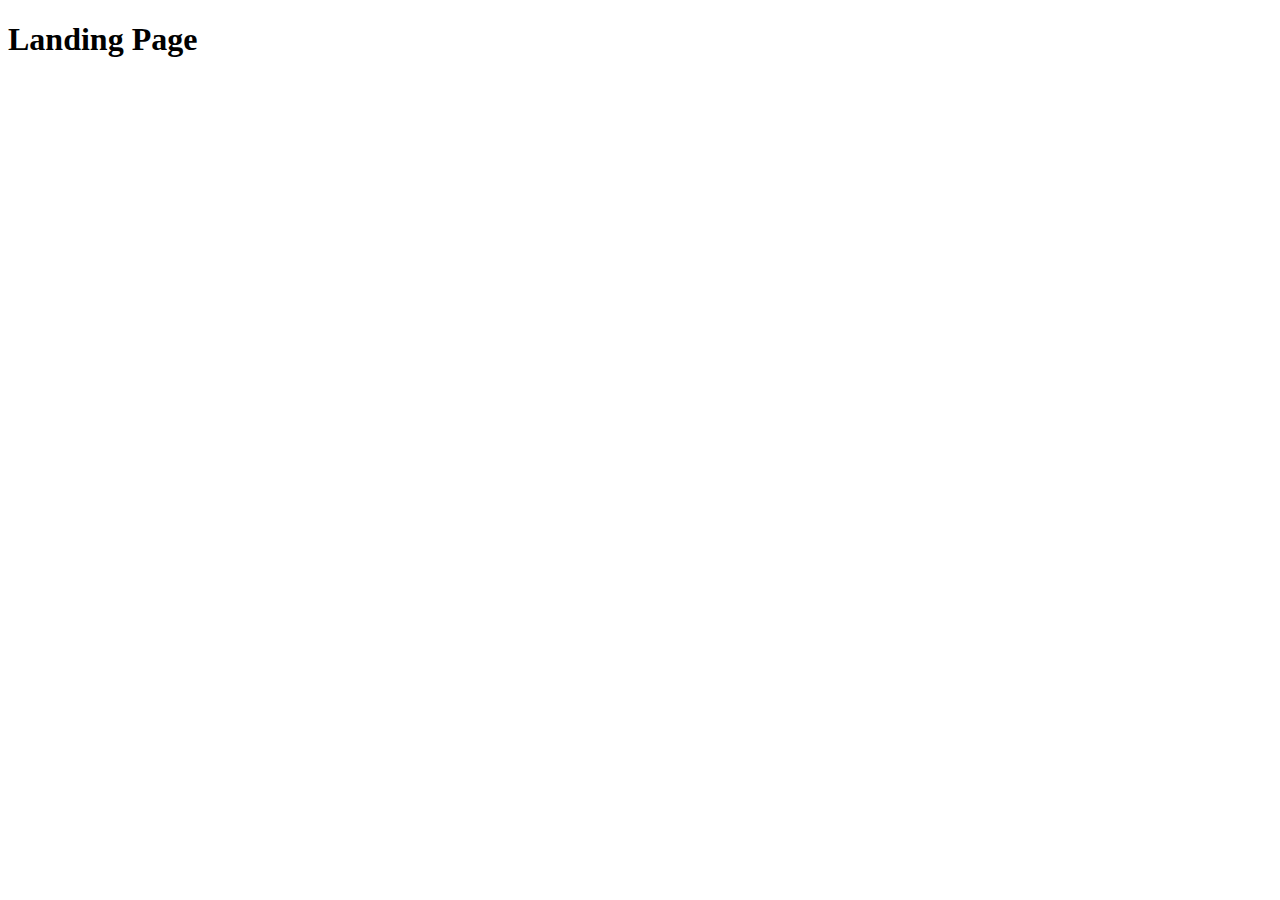
==== src/index.html @ 921c3212 "Initial commit" ====
<!DOCTYPE html>
<html lang="en">
  <head>
    <meta charset="UTF-8">
    <meta name="viewport" content="width=device-width, initial-scale=1.0">
    <title>Miami</title>
    <link rel="stylesheet" href="./styles/main.scss">
    <script src="scripts/main.js" defer></script>
  </head>
  <body>
    <h1>Landing Page</h1>
  </body>
</html>
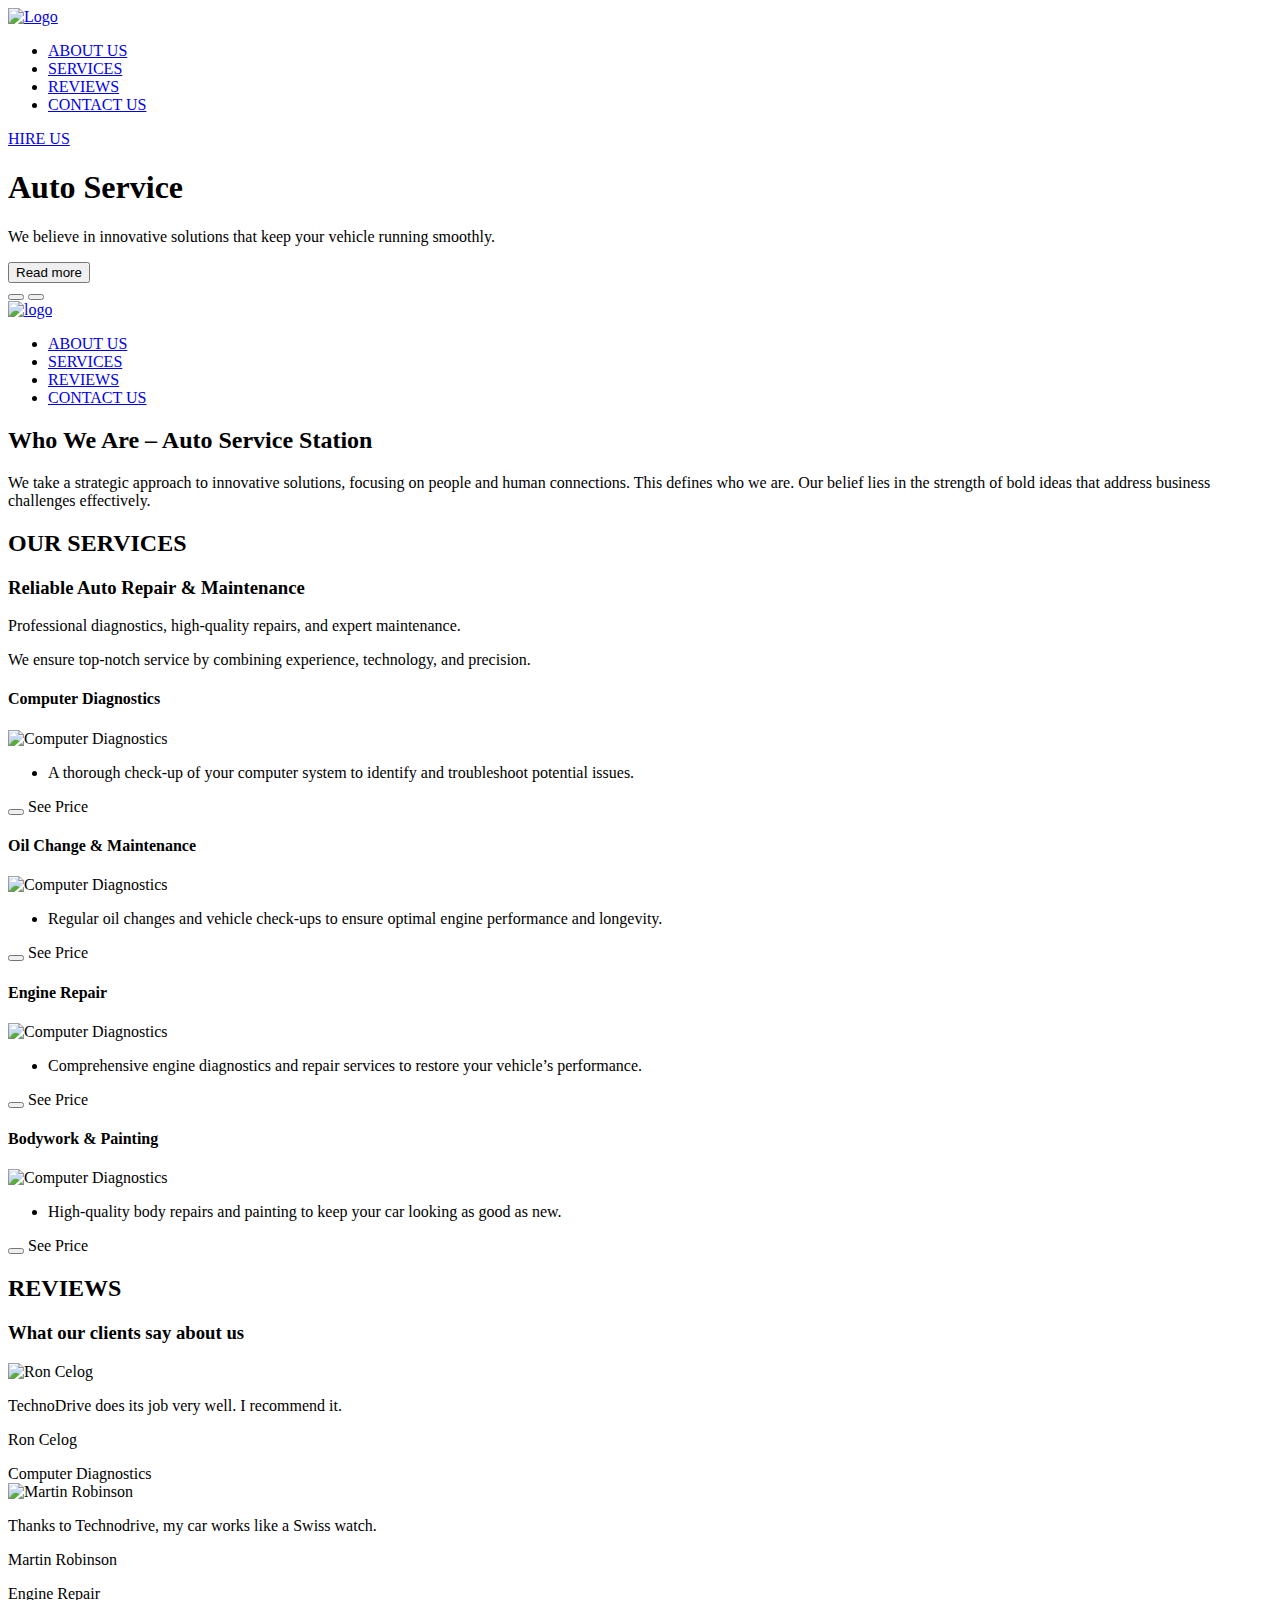
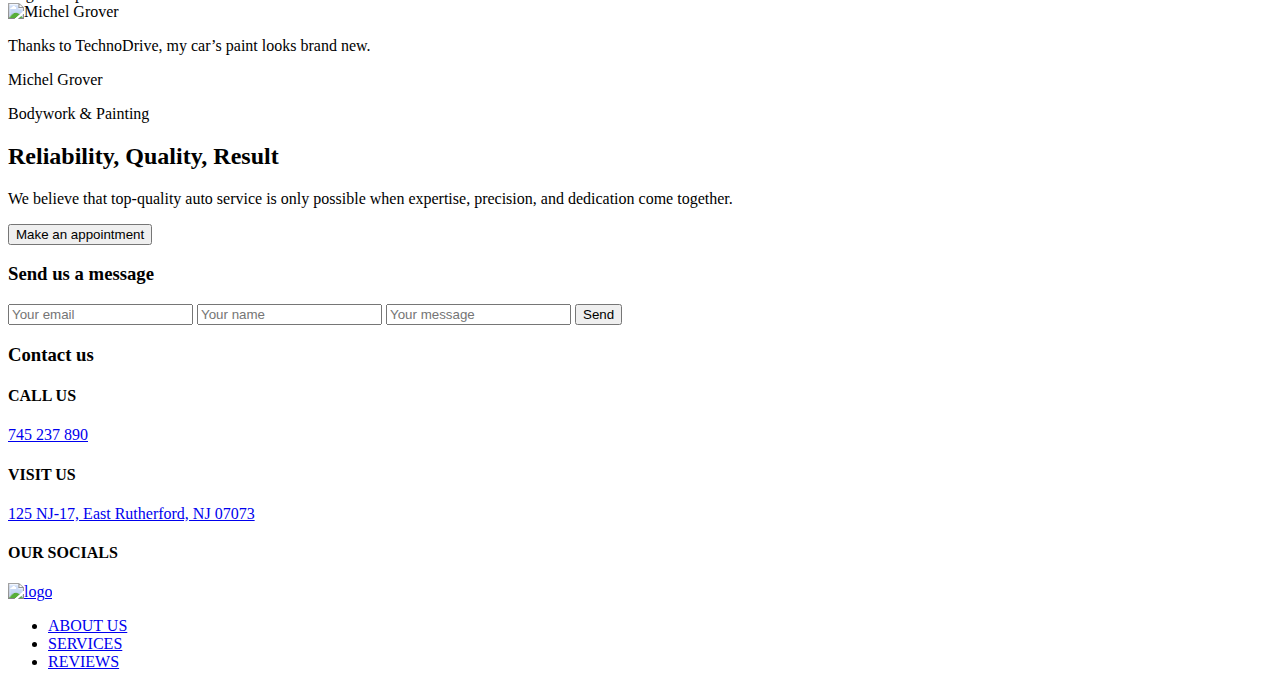
==== commit 9a7a015a: "Ready Landing" ====
--- a/src/index.html
+++ b/src/index.html
@@ -1,13 +1,374 @@
-<!DOCTYPE html>
-<html lang="en">
+<!doctype html>
+<html lang="en" class="page">
   <head>
-    <meta charset="UTF-8">
-    <meta name="viewport" content="width=device-width, initial-scale=1.0">
-    <title>Miami</title>
-    <link rel="stylesheet" href="./styles/main.scss">
-    <script src="scripts/main.js" defer></script>
+    <meta charset="UTF-8" />
+    <meta name="viewport" content="width=device-width, initial-scale=1.0" />
+    <title>Techn0Drive</title>
+
+    <link rel="icon" href="images/favicon-32x32.png" type="image/png" />
+
+    <link rel="stylesheet" href="./styles/main.scss" />
+
+    <link rel="preconnect" href="https://fonts.googleapis.com" />
+
+    <link rel="preconnect" href="https://fonts.gstatic.com" />
+
+    <link
+      href="https://fonts.googleapis.com/css2?family=Open+Sans:ital,wght@0,300..800;1,300..800&family=Poppins:ital,wght@0,100;0,200;0,300;0,400;0,500;0,600;0,700;0,800;0,900;1,100;1,200;1,300;1,400;1,500;1,600;1,700;1,800;1,900&display=swap"
+      rel="stylesheet" />
+
+    <script src="scripts/main.js" defer>
+
+    </script>
   </head>
-  <body>
-    <h1>Landing Page</h1>
+
+  <body class="page__body">
+    <header class="header">
+      <div class="max-width-container">
+        <section class="header__top">
+          <div class="top-bar">
+            <div class="top-bar__top-container">
+              <a href="https://www.technodrive.ua/" class="top-bar__logo" target="_blank">
+                <img src="images/logo/logo.svg" alt="Logo" />
+              </a>
+              <div class="theme-switcher top-bar__theme-switcher"></div>
+              <a class="top-bar__burger icon icon--menu"></a>
+            </div>
+            <nav class="nav top-bar__nav">
+              <ul class="nav__list">
+                <li class="nav__item">
+                  <a class="nav__link word-link" href="#about-us">
+                    ABOUT US
+                  </a>
+                </li>
+                <li class="nav__item">
+                  <a class="nav__link word-link" href="#services">
+                    SERVICES
+                  </a>
+                </li>
+                <li class="nav__item">
+                  <a class="nav__link word-link" href="#reviews">
+                    REVIEWS
+                  </a>
+                </li>
+                <li class="nav__item">
+                  <a class="nav__link word-link" href="#contact-us">
+                    CONTACT US
+                  </a>
+                </li>
+              </ul>
+            </nav>
+            <a href="#contact-us" class="word-link top-bar__hire-us">
+              HIRE US
+            </a>
+          </div>
+        </section>
+        <div class="header__content">
+          <h1 class="header__title">Auto Service</h1>
+          <p class="header__text">
+            We believe in innovative solutions that keep your vehicle running smoothly.
+          </p>
+          <a href="#about-us">
+            <button class="header__button button">Read more</button>
+          </a>
+        </div>
+
+        <div class="header__slider">
+          <div class="slider-text">
+            <div class="slider-text__controls">
+              <button class="icon icon--arrow-l"></button>
+              <button class="icon icon--arrow-r"></button>
+            </div>
+          </div>
+          <div class="slider slider--1"></div>
+          <div class="slider slider--2"></div>
+          <div class="slider slider--3"></div>
+        </div>
+      </div>
+
+    </header>
+    <aside class="menu" id="menu">
+      <div class="container">
+        <div class="top-bar top-bar--menu">
+          <a href="https://www.technodrive.ua/" class="top-bar__logo" target="_blank">
+            <img src="images/logo/logo.svg" alt="logo" />
+          </a>
+          <a class="icon icon--close"></a>
+        </div>
+        <nav class="nav nav--menu">
+          <ul class="nav__list nav__list--menu">
+            <li class="nav__item nav__item--menu">
+              <a class="nav__link word-link nav__link--menu" href="#about-us">
+                ABOUT US
+              </a>
+            </li>
+            <li class="nav__item nav__item--menu">
+              <a class="nav__link word-link nav__link--menu" href="#services">
+                SERVICES
+              </a>
+            </li>
+            <li class="nav__item nav__item--menu">
+              <a class="nav__link word-link nav__link--menu" href="#reviews">
+                REVIEWS
+              </a>
+            </li>
+            <li class="nav__item nav__item--menu">
+              <a class="nav__link word-link nav__link--menu" href="#contact-us">
+                CONTACT US
+              </a>
+            </li>
+          </ul>
+        </nav>
+      </div>
+    </aside>
+
+    <section class="about-us" id="about-us">
+      <div class="container">
+        <h2 class="about-us__title">Who We Are – Auto Service Station</h2>
+        <p class="about-us__text">
+          We take a strategic approach to innovative solutions, focusing on people and human connections.
+          This defines who we are. Our belief lies in the strength of bold ideas that address business
+          challenges effectively.
+        </p>
+      </div>
+    </section>
+
+    <section class="services" id="services">
+      <div class="container services__container">
+        <div class="services-description">
+          <h2 class="services-description__title">OUR SERVICES</h2>
+          <h3 class="services-description__subtitle">
+            Reliable Auto Repair & Maintenance
+          </h3>
+          <p class="services-description__p services-description__p--1">
+            Professional diagnostics, high-quality repairs, and expert maintenance.
+          </p>
+          <p class="services-description__p services-description__p--2">
+            We ensure top-notch service by combining experience, technology, and precision.
+          </p>
+        </div>
+        <div class="services-cards">
+          <div class="services-card services-card--1">
+            <h4 class="services-card__number services-card__number--1">Computer Diagnostics</h4>
+            <img src="images/services/services1.jpg" alt="Computer Diagnostics" class="services-card__photo">
+            <ul class="services-card__list">
+              <li class="services-card__item">A thorough check-up of your computer system to identify and troubleshoot potential issues.</li>
+            </ul>
+            <a class="services-card__link">
+              <button
+                class="services-card__button services-card__button--1"
+              ></button>
+              <span class="services-card__word">See Price</span>
+            </a>
+          </div>
+          <div class="services-card services-card--2">
+            <h4 class="services-card__number services-card__number--2">Oil Change & Maintenance</h4>
+            <img src="images/services/services2.jpg" alt="Computer Diagnostics" class="services-card__photo">
+            <ul class="services-card__list">
+              <li class="services-card__item">Regular oil changes and vehicle check-ups to ensure optimal engine performance and longevity.</li>
+            </ul>
+            <a class="services-card__link">
+              <button
+                class="services-card__button services-card__button--1"
+              ></button>
+              <span class="services-card__word">See Price</span>
+            </a>
+          </div>
+          <div class="services-card services-card--3">
+            <h4 class="services-card__number services-card__number--3">Engine Repair</h4>
+            <img src="images/services/services3.jpg" alt="Computer Diagnostics" class="services-card__photo">
+            <ul class="services-card__list">
+              <li class="services-card__item">Comprehensive engine diagnostics and repair services to restore your vehicle’s performance.</li>
+            </ul>
+            <a class="services-card__link">
+              <button
+                class="services-card__button services-card__button--1"
+              ></button>
+              <span class="services-card__word">See Price</span>
+            </a>
+          </div>
+          <div class="services-card services-card--4">
+            <h4 class="services-card__number services-card__number--4">Bodywork & Painting</h4>
+            <img src="images/services/services4.jpg" alt="Computer Diagnostics" class="services-card__photo">
+            <ul class="services-card__list">
+              <li class="services-card__item">High-quality body repairs and painting to keep your car looking as good as new.</li>
+            </ul>
+            <a class="services-card__link">
+              <button
+                class="services-card__button services-card__button--1"
+              ></button>
+              <span class="services-card__word">See Price</span>
+            </a>
+          </div>
+        </div>
+      </div>
+    </section>
+
+    <section class="reviews" id="reviews">
+      <div class="container">
+        <h2 class="reviews__title">REVIEWS</h2>
+        <h3 class="reviews__subtitle">What our clients say about us</h3>
+        <div class="reviews-cards">
+          <div class="reviews-card">
+            <div class="reviews-card__background">
+              <div
+                class="reviews-card__rectangle reviews-card__rectangle--1 reviews-card__rectangle--color-1">
+              </div>
+              <img src="images/reviews/reviews1.png" alt="Ron Celog" class="reviews-card__photo" />
+              <div
+                class="reviews-card__rectangle reviews-card__rectangle--2 reviews-card__rectangle--color-1">
+              </div>
+            </div>
+            <div class="reviews-card__content-container">
+              <div class="reviews-card__text-content">
+                <div class="reviews-card__apost reviews-card__apost--1"></div>
+                <p class="reviews-card__text">
+                  TechnoDrive does its job very well. I recommend it.
+                </p>
+              </div>
+              <div class="reviews-card__bottom">
+                <p class="reviews-card__name">Ron Celog</p>
+                <span class="reviews-card__subtitle">
+                  Computer Diagnostics
+                </span>
+              </div>
+            </div>
+          </div>
+          <div class="reviews-card">
+            <div class="reviews-card__background">
+              <div
+                class="reviews-card__rectangle reviews-card__rectangle--1 reviews-card__rectangle--color-2">
+              </div>
+              <img src="images/reviews/reviews2.png" alt="Martin Robinson" class="reviews-card__photo" />
+              <div
+                class="reviews-card__rectangle reviews-card__rectangle--2 reviews-card__rectangle--color-2">
+              </div>
+            </div>
+            <div class="reviews-card__content-container">
+              <div class="reviews-card__text-content">
+                <div class="reviews-card__apost reviews-card__apost--2"></div>
+                <p class="reviews-card__text">
+                  Thanks to Technodrive, my car works like a Swiss watch.
+                </p>
+              </div>
+              <div class="reviews-card__bottom">
+                <p class="reviews-card__name">Martin Robinson</p>
+                <span class="reviews-card__subtitle">
+                  Engine Repair
+                </span>
+              </div>
+            </div>
+          </div>
+          <div class="reviews-card">
+            <div class="reviews-card__background">
+              <div
+                class="reviews-card__rectangle reviews-card__rectangle--1 reviews-card__rectangle--color-3">
+              </div>
+              <img src="images/reviews/reviews3.png" alt="Michel Grover" class="reviews-card__photo" />
+              <div
+                class="reviews-card__rectangle reviews-card__rectangle--2 reviews-card__rectangle--color-3">
+              </div>
+            </div>
+            <div class="reviews-card__content-container">
+              <div class="reviews-card__text-content">
+                <div class="reviews-card__apost reviews-card__apost--1"></div>
+                <p class="reviews-card__text">
+                  Thanks to TechnoDrive, my car’s paint looks brand new.
+                </p>
+              </div>
+              <div class="reviews-card__bottom">
+                <p class="reviews-card__name">Michel Grover</p>
+                <span class="reviews-card__subtitle">
+                  Bodywork & Painting
+                </span>
+              </div>
+            </div>
+          </div>
+        </div>
+      </div>
+    </section>
+
+    <section class="pre-footer">
+      <div class="pre-footer__background">
+        <div class="container pre-footer__container">
+          <h2 class="pre-footer__title">Reliability, Quality, Result</h2>
+          <p class="pre-footer__text">
+            We believe that top-quality auto service is only possible when expertise, precision, and dedication come together.
+          </p>
+          <a href="#contact-us" class="pre-footer__link">
+            <button class="button pre-footer__button button--pre-footer">
+              Make an appointment
+            </button>
+          </a>
+        </div>
+      </div>
+    </section>
+
+    <footer class="footer" id="contact-us">
+      <div class="container footer__container">
+        <div class="footer__top-container">
+          <form action="#" class="form footer__form" onsubmit="this.reset(); return false;">
+            <h3 class="form__title">Send us a message</h3>
+            <input type="email" class="form__input" placeholder="Your email" required />
+            <input type="text" class="form__input" placeholder="Your name" required />
+            <input type="text" class="form__input form__input--last" placeholder="Your message" required />
+            <button class="button form__button">Send</button>
+          </form>
+          <div class="contacts footer__contacts">
+            <h3 class="contacts__title">Contact us</h3>
+            <div class="contacts__content">
+              <div class="contacts__tel">
+                <h4 class="contacts__subtitle">CALL US</h4>
+                <a href="tel:654-321-987" class="contacts__text">
+                  745 237 890
+                </a>
+              </div>
+
+              <div class="contacts__adress">
+                <h4 class="contacts__subtitle">VISIT US</h4>
+                <a href="https://www.google.com/maps/place/Homewood+Suites+by+Hilton+East+Rutherford+-+Meadowlands,+NJ/@40.8124487,-74.1048805,12.75z/data=!4m18!1m8!3m7!1s0x89c24fa5d33f083b:0xc80b8f06e177fe62!2z0J3RjNGOLdCZ0L7RgNC6LCDQodCo0JA!3b1!8m2!3d40.7127753!4d-74.0059728!16zL20vMDJfMjg2!3m8!1s0x89c2f893490c0481:0xc6ec2594ae0adf3b!5m2!4m1!1i2!8m2!3d40.8295236!4d-74.093594!16s%2Fg%2F1trvmc9_?entry=ttu&g_ep=EgoyMDI1MDMwMy4wIKXMDSoASAFQAw%3D%3D"
+                  class="contacts__text" target="_blank">
+                  125 NJ-17, East Rutherford, NJ 07073
+                </a>
+              </div>
+
+              <div class="contacts__socials">
+                <h4 class="contacts__subtitle">OUR SOCIALS</h4>
+                <div class="contacts__icons">
+                  <a href="https://www.facebook.com/AIRMediaTech/?locale=en_EN" class="icon icon--facebook"
+                    target="_blank"></a>
+                  <a href="https://x.com/air_media_tech" class="icon icon--twitter" target="_blank"></a>
+                  <a href="https://www.instagram.com/airmediatech/" class="icon icon--instagram" target="_blank"></a>
+                </div>
+              </div>
+            </div>
+          </div>
+        </div>
+        <div class="footer__bottom-container">
+          <a href="https://www.technodrive.ua" class="footer__logo" target="_blank">
+            <img src="images/logo/logo.svg" alt="logo" />
+          </a>
+          <nav class="nav footer__nav">
+            <ul class="nav__list nav__list--footer">
+              <li class="nav__item nav__item--footer">
+                <a class="nav__link word-link nav__link--footer" href="#about-us">
+                  ABOUT US
+                </a>
+              </li>
+              <li class="nav__item">
+                <a class="nav__link word-link nav__link--footer" href="#services">
+                  SERVICES
+                </a>
+              </li>
+              <li class="nav__item">
+                <a class="nav__link word-link nav__link--footer" href="#reviews">
+                  REVIEWS
+                </a>
+              </li>
+            </ul>
+          </nav>
+        </div>
+      </div>
+    </footer>
   </body>
 </html>
